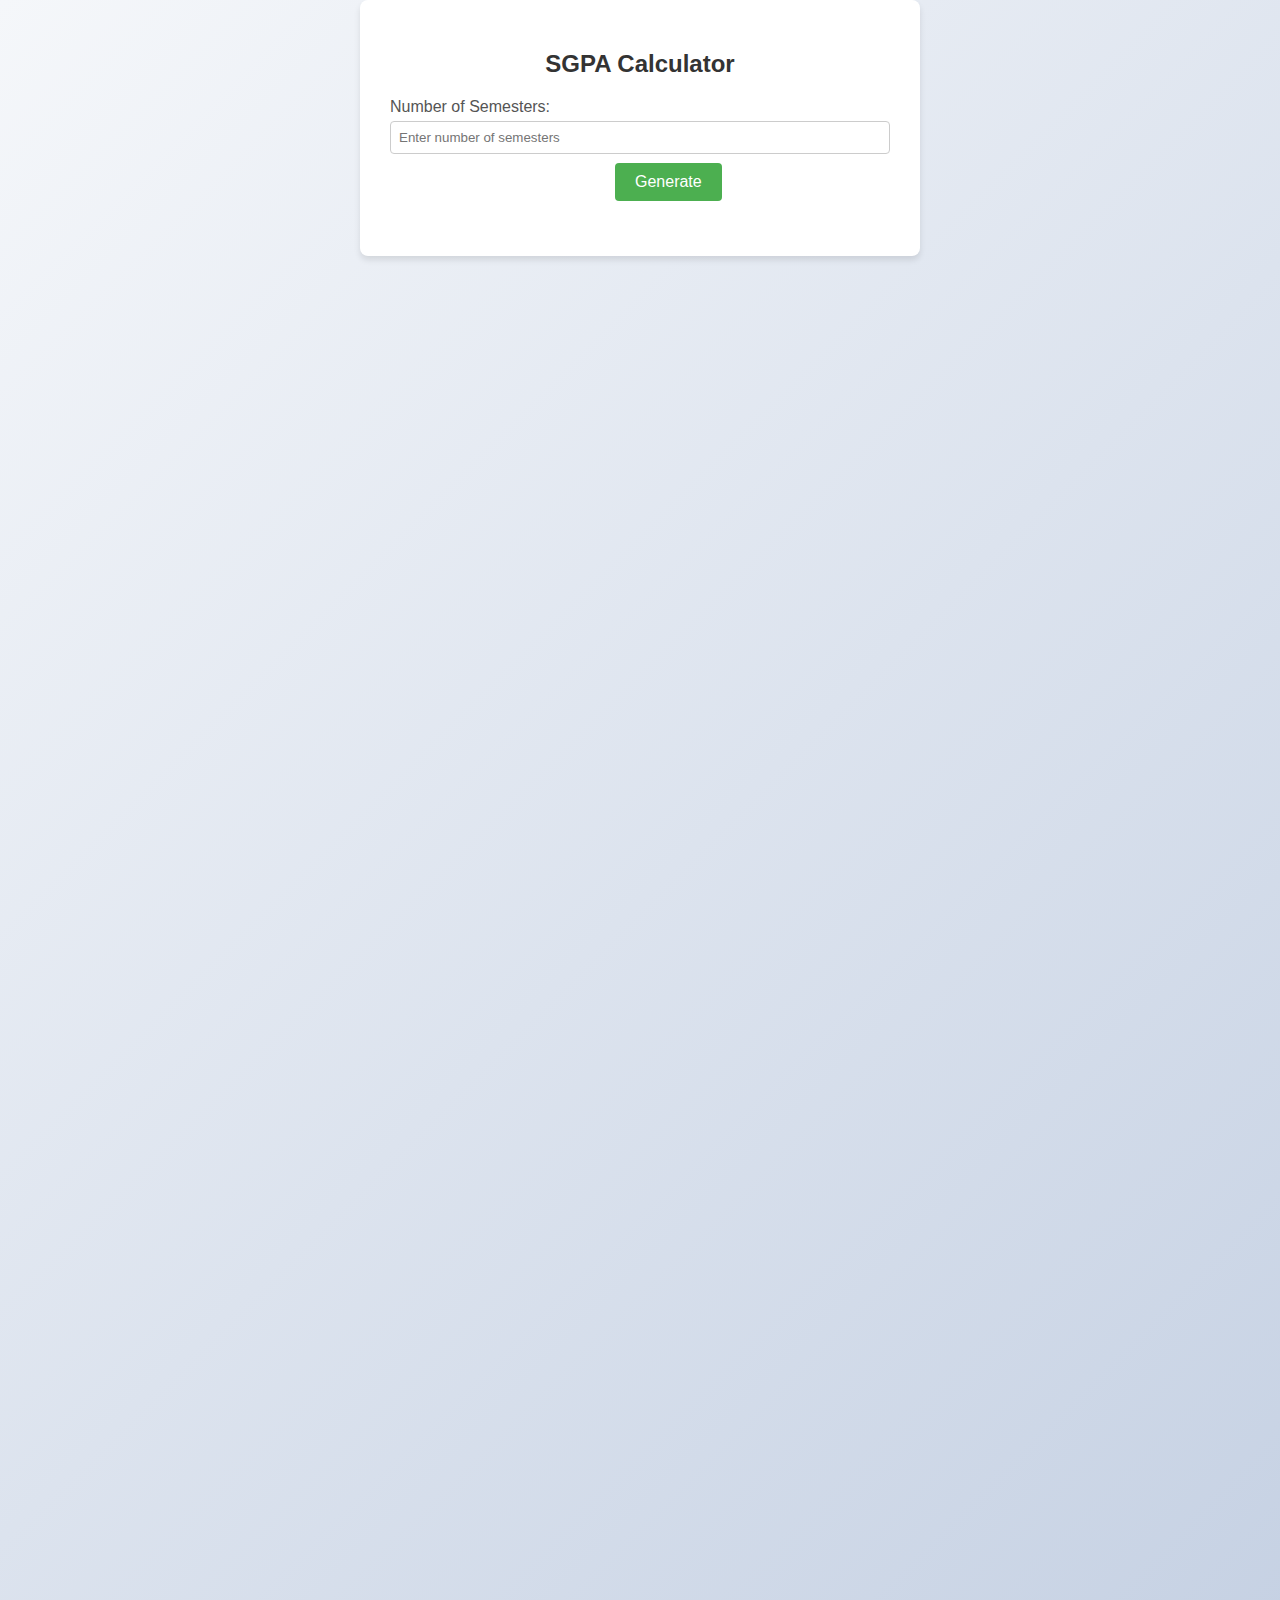
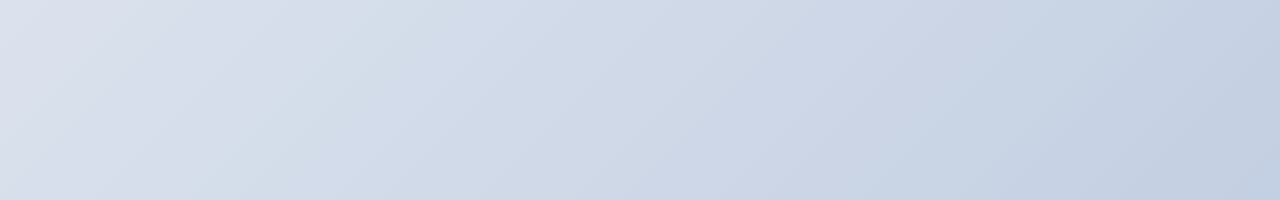
==== cgpa.html @ 371d0141 "Add files via upload" ====
<!DOCTYPE html>
<html lang="en">
<head>
    <meta charset="UTF-8">
    <meta name="viewport" content="width=device-width, initial-scale=1.0">
    <title>CGPA Calculator</title>
    <style>
        body {
            font-family: Arial, sans-serif;
            background: linear-gradient(135deg, #f5f7fa, #c3cfe2);
            margin: 0;
            padding: 0;
            display: flex;
            justify-content: center;
            align-items: flex-start;
            height: 200vh;
        }
        .container {
            background-color: #ffffff;
            padding: 30px;
            border-radius: 8px;
            box-shadow: 0 4px 6px rgba(0, 0, 0, 0.1);
            width: 90%;
            max-width: 500px;
        }
        h2 {
            text-align: center;
            margin-bottom: 20px;
            color: #333333;
        }
        label {
            margin-top: 10px;
            display: block;
            color: #555555;
        }
        input[type="number"] {
            width: 100%;
            padding: 8px;
            margin-top: 5px;
            border: 1px solid #cccccc;
            border-radius: 4px;
            box-sizing: border-box;
        }
        .sem-container {
            margin-top: 20px;
            padding: 15px;
            border: 1px solid #e0e0e0;
            border-radius: 6px;
            background-color: #8cd867;
        }
        .sem-container h3 {
            margin-top: 0;
            color: #444444;
        }
        .buttons {
            text-align: center;
            margin-top: 20px;
        }
        button {
            background-color: #4CAF50;
            color: white;
            padding: 10px 20px;
            margin: 5px;
            border: none;
            border-radius: 4px;
            cursor: pointer;
            font-size: 16px;
        }
        button:hover {
            background-color: #45a049;
        }
        /* Responsive Design */
        @media (max-width: 600px) {
            .container {
                padding: 20px;
            }
            button {
                width: 100%;
                margin: 10px 0;
            }
        }

        .buttong {
            margin-left: 25vh;
            margin-top: 1vh;
        }

        #submitBtn {
            background-color: #FF934F;
            color: #333333;
            font-weight: 700;
        }
    </style>
</head>
<body>
    <div class="container">
        <h2>SGPA Calculator</h2>
        
        <!-- Input for Number of Semesters -->
        <label for="semCount">Number of Semesters:</label>
        <input type="number" id="semCount" min="1" placeholder="Enter number of semesters" required>
        <button onclick="generateSgpaInputs()" class="buttong">Generate</button>

        <!-- Placeholder for Dynamically Generated Subject Inputs -->
        <div id="semInputs"></div>

        <!-- Button to Submit Grade Points and Credits -->
        <div class="buttons">
            <button onclick="submitData()" style="display:none;" id="submitBtn">Submit</button>
        </div>
    </div>

    <script>
        function generateSgpaInputs() {
            const semCount = parseInt(document.getElementById('semCount').value);
            const semInputs = document.getElementById('semInputs');

            // Validate input
            if (isNaN(semCount) || semCount < 1) {
                alert('Please enter a valid number of semesters.');
                return;
            }

            // Clear any existing input fields
            semInputs.innerHTML = '';

            // Generate input boxes for each subject
            for (let i = 1; i <= semCount; i++) {
                const semDiv = document.createElement('div');
                semDiv.className = 'sem-container';

                const semHeader = document.createElement('h3');
                semHeader.textContent = `Sem ${i}`;
                semDiv.appendChild(semHeader);

                // Grade Points Input
                const semLabel = document.createElement('label');
                semLabel.setAttribute('for', `sem${i}`);
                semDiv.appendChild(semLabel);

                const semInput = document.createElement('input');
                semInput.type = 'number';
                semInput.id = `sem${i}`;
                semInput.min = '0';
                semInput.max = '10';
                semInput.placeholder = `Enter the sgpa`;
                semInput.required = true;
                semDiv.appendChild(semInput);

                // Append the subjectDiv to subjectInputs
                semInputs.appendChild(semDiv);
            }

            // Display the submit button
            document.getElementById('submitBtn').style.display = 'inline-block';
        }

        function submitData() {
            const semCount = parseInt(document.getElementById('semCount').value);
            let sems = [];

            // Validate subjectCount
            if (isNaN(semCount) || semCount < 1) {
                alert('Please enter a valid number of semesters.');
                return;
            }

            // Collect grade points and credits for each subject
            for (let i = 1; i <= semCount; i++) {
                const semester = parseFloat(document.getElementById(`sem${i}`).value);

                // Validate grade points and credits
                if (isNaN(semester) || semester < 0 || semester > 10) {
                    alert(`Please enter valid semesters  ${i} (0-10).`);
                    return;
                }

                sems.push({ semester});
            }

            console.log('Sem Data:', sems);
            // Calculate CGPA
            calculateCGPA(sems);
        }

        function calculateCGPA(sems) {
            let scoredsgpa = 0;
            let semCount = sems.length;

            sems.forEach(sem => {
                scoredsgpa += sem.semester;
            });

            const cgpa = ((scoredsgpa / semCount)).toFixed(2);
            alert(`Your CGPA is: ${cgpa}`);
        }
    </script>
</body>
</html>
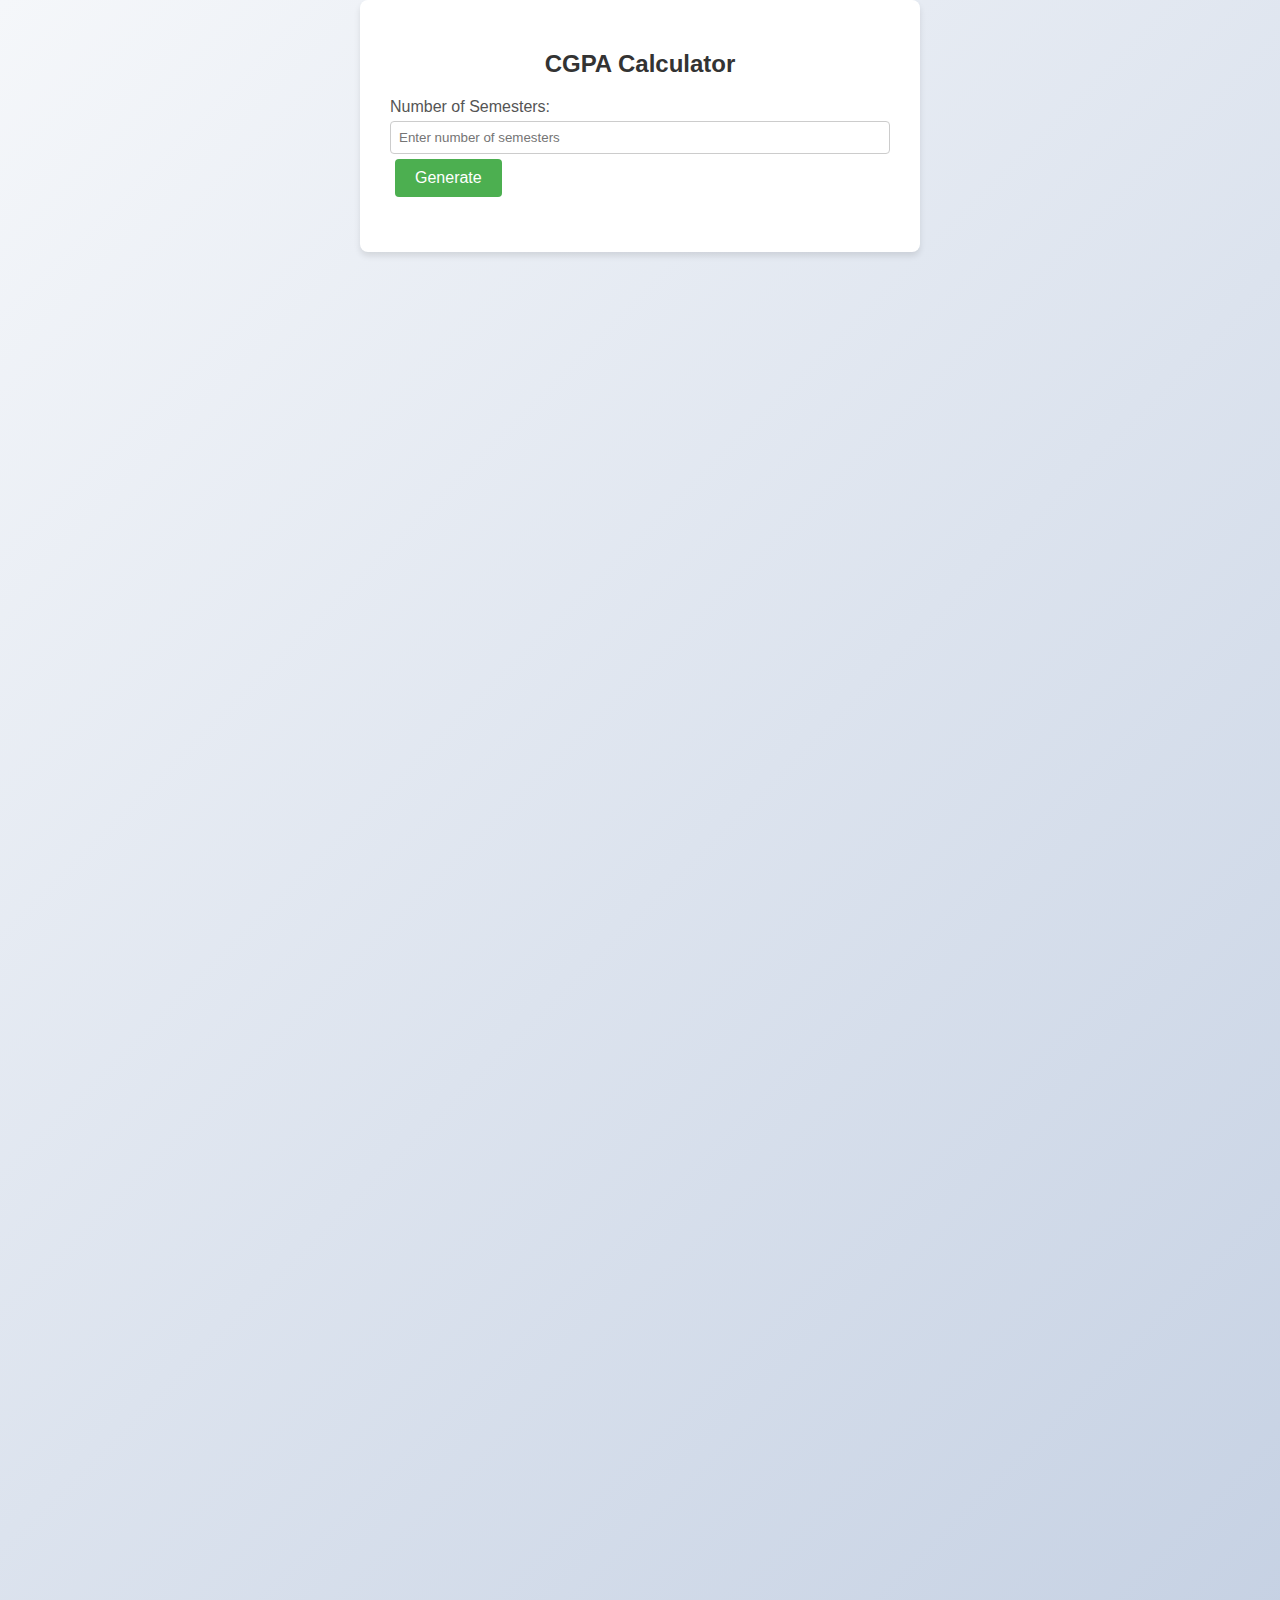
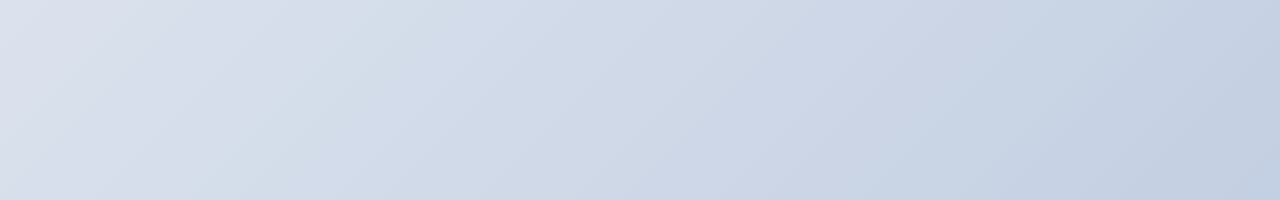
==== commit 65aac28f: "Add files via upload" ====
--- a/cgpa.html
+++ b/cgpa.html
@@ -80,21 +80,18 @@
             }
         }
 
-        .buttong {
-            margin-left: 25vh;
-            margin-top: 1vh;
-        }
+        
 
-        #submitBtn {
+       #submitBtn {
             background-color: #FF934F;
             color: #333333;
             font-weight: 700;
-        }
+        } 
     </style>
 </head>
 <body>
     <div class="container">
-        <h2>SGPA Calculator</h2>
+        <h2>CGPA Calculator</h2>
         
         <!-- Input for Number of Semesters -->
         <label for="semCount">Number of Semesters:</label>
